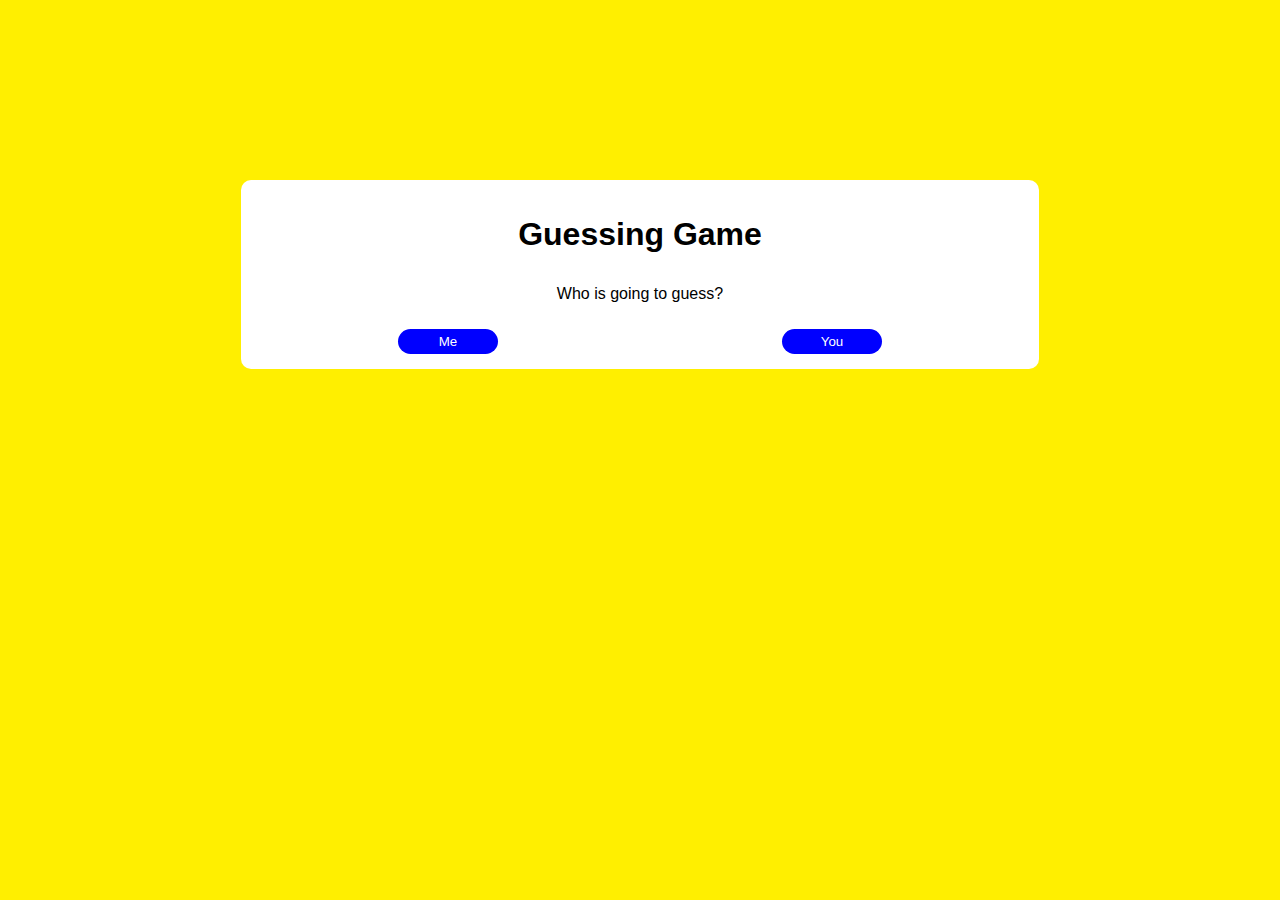
==== number_guessing_game/index.html @ 9c072031 "got initial pages and styles" ====
<!DOCTYPE html>
<html lang="en">
    <head>
        <meta charset="utf-8">
        <meta name="viewport" content="width=device-width, initial-scale=1">
        <link rel="stylesheet" href="styles/index_styles.css">
        <title>Number Guessing Game</title>
        <favicon type="image/x-icon" href="https://img.icons8.com/?size=100&id=114499&format=png&color=000000">
    </head>
    <body>
        <div id="root">
            <h1>Guessing Game</h1>
            <p>Who is going to guess?</p>
            <div class="buttons">
                <button id="user-guess" onclick="location.href='user_guess.html'">Me</button>
                <button id="app-guess" onclick="location.href='app_guess.html'">You</button>
            </div>
        </div>
    </body>
</html>
---- number_guessing_game/styles/index_styles.css ----
html {
    font-family: 'Trebuchet MS', 'Lucida Sans Unicode', 'Lucida Grande', 'Lucida Sans', Arial, sans-serif;
}

body {
    background-color: #FFEF00;
}

#root {
    background-color: white;
    padding: 15px;
    margin: 0 auto;
    margin-top: 20vh;
    border-radius: 10px;
    text-align: center;
    width: 60vw;
    min-width: 300px;
}

.buttons {
    display: flex;
    justify-content: space-around;
}

#root p {
    padding: 10px;
}

button {
    padding: 5px 10px;
    border-radius: 13px;
    border: none;
    width: 100px;
    cursor: pointer;
    color: white;
    background-color: blue;
}
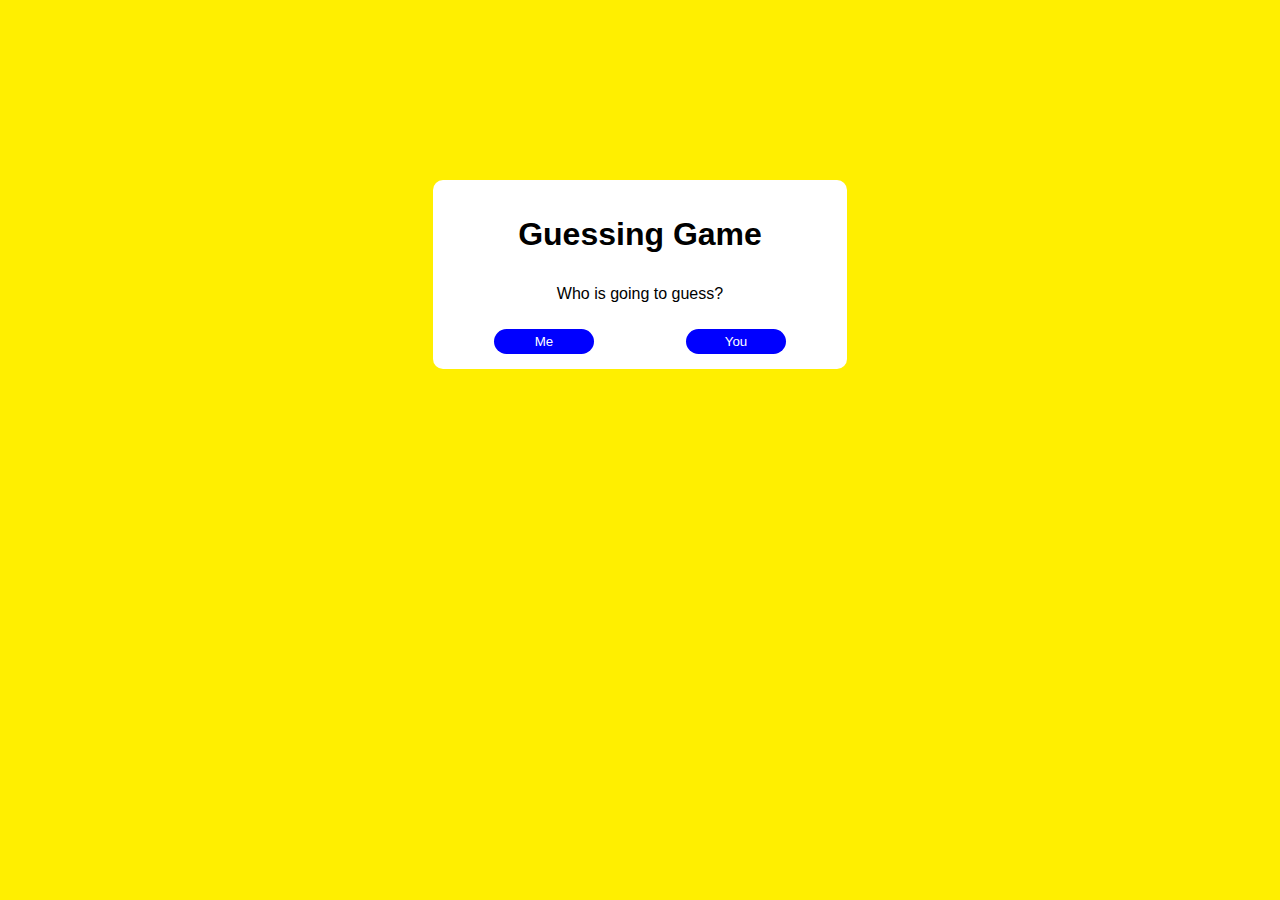
==== commit 1d81fbde: "impemented simple user number guessing game" ====
--- a/number_guessing_game/index.html
+++ b/number_guessing_game/index.html
@@ -5,7 +5,7 @@
         <meta name="viewport" content="width=device-width, initial-scale=1">
         <link rel="stylesheet" href="styles/index_styles.css">
         <title>Number Guessing Game</title>
-        <favicon type="image/x-icon" href="https://img.icons8.com/?size=100&id=114499&format=png&color=000000">
+        <link rel="icon" type="image/x-icon" href="https://img.icons8.com/?size=100&id=114499&format=png&color=000000">
     </head>
     <body>
         <div id="root">
--- a/number_guessing_game/styles/index_styles.css
+++ b/number_guessing_game/styles/index_styles.css
@@ -13,8 +13,8 @@
     margin-top: 20vh;
     border-radius: 10px;
     text-align: center;
-    width: 60vw;
-    min-width: 300px;
+    width: 30vw;
+    min-width: 350px;
 }
 
 .buttons {
